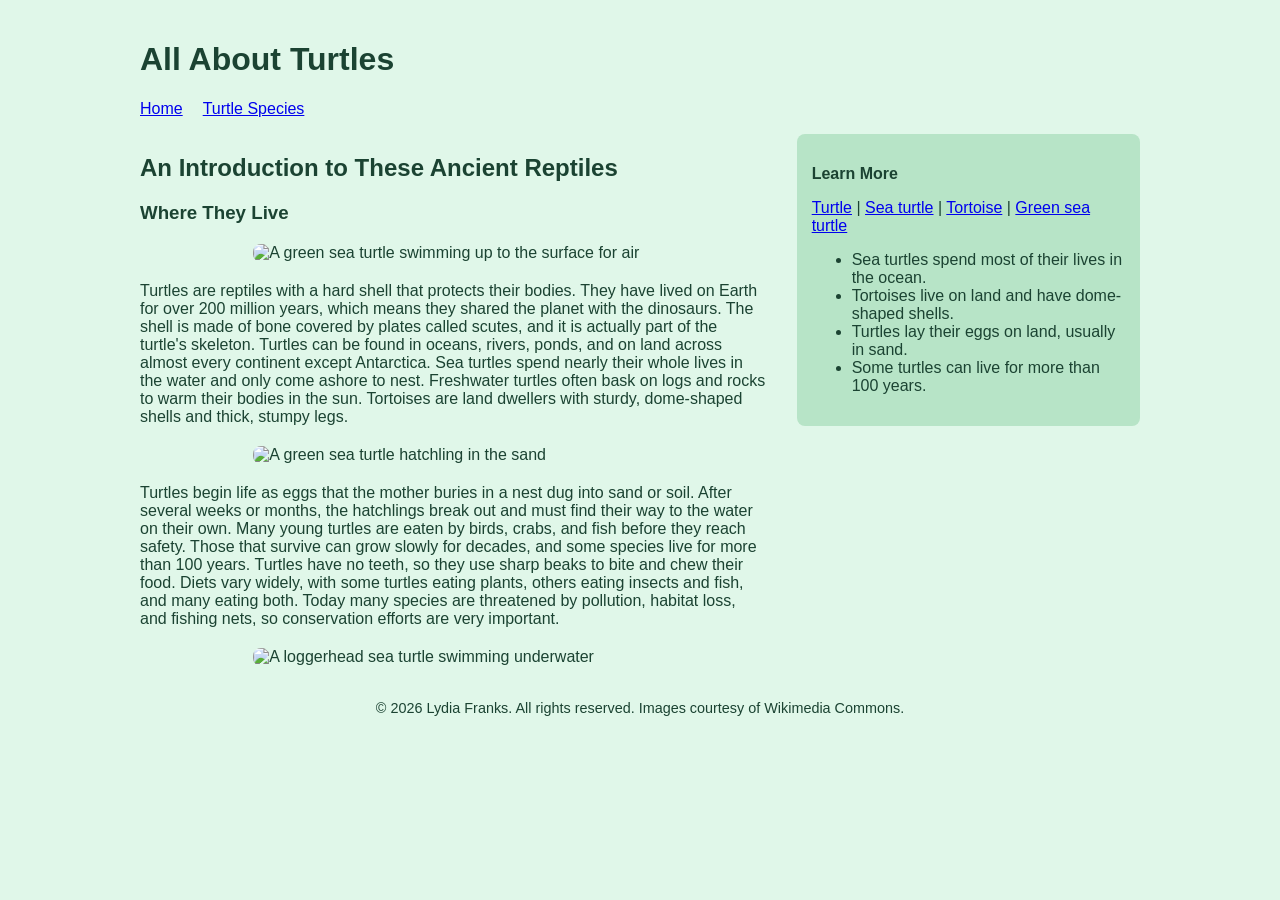
==== index.html @ 3bee1946 "Initial commit" ====
<!DOCTYPE html>
<html lang="en">
<head>
  <meta charset="UTF-8">
  <meta name="viewport" content="width=device-width, initial-scale=1.0">
  <title>All About Turtles</title>
  <link rel="stylesheet" href="styles.css">
</head>
<body>
  <div id="container">
    <header>
      <h1>All About Turtles</h1>
      <nav>
        <ul>
          <li><a href="index.html">Home</a></li>
          <li><a href="species.html">Turtle Species</a></li>
        </ul>
      </nav>
    </header>

    <main id="main-content">
      <section>
        <h2>An Introduction to These Ancient Reptiles</h2>
        <h3>Where They Live</h3>
        <img class="turtle-img" src="https://commons.wikimedia.org/wiki/Special:FilePath/Chelonia_mydas_is_going_for_the_air.jpg?width=600" alt="A green sea turtle swimming up to the surface for air">
        <p>Turtles are reptiles with a hard shell that protects their bodies. They have lived on Earth for over 200 million years, which means they shared the planet with the dinosaurs. The shell is made of bone covered by plates called scutes, and it is actually part of the turtle's skeleton. Turtles can be found in oceans, rivers, ponds, and on land across almost every continent except Antarctica. Sea turtles spend nearly their whole lives in the water and only come ashore to nest. Freshwater turtles often bask on logs and rocks to warm their bodies in the sun. Tortoises are land dwellers with sturdy, dome-shaped shells and thick, stumpy legs.</p>
        <img class="turtle-img" src="https://commons.wikimedia.org/wiki/Special:FilePath/Hatchling_green_sea_turtle.jpg?width=600" alt="A green sea turtle hatchling in the sand">
        <p>Turtles begin life as eggs that the mother buries in a nest dug into sand or soil. After several weeks or months, the hatchlings break out and must find their way to the water on their own. Many young turtles are eaten by birds, crabs, and fish before they reach safety. Those that survive can grow slowly for decades, and some species live for more than 100 years. Turtles have no teeth, so they use sharp beaks to bite and chew their food. Diets vary widely, with some turtles eating plants, others eating insects and fish, and many eating both. Today many species are threatened by pollution, habitat loss, and fishing nets, so conservation efforts are very important.</p>
        <img id="loggerhead-img" class="turtle-img" src="https://commons.wikimedia.org/wiki/Special:FilePath/Caretta_caretta_2.jpg?width=600" alt="A loggerhead sea turtle swimming underwater">
      </section>

      <aside id="learn-more">
        <p><strong>Learn More</strong></p>
        <p>
          <a href="https://en.wikipedia.org/wiki/Turtle">Turtle</a> |
          <a href="https://en.wikipedia.org/wiki/Sea_turtle">Sea turtle</a> |
          <a href="https://en.wikipedia.org/wiki/Tortoise">Tortoise</a> |
          <a href="https://en.wikipedia.org/wiki/Green_sea_turtle">Green sea turtle</a>
        </p>
        <ul>
          <li>Sea turtles spend most of their lives in the ocean.</li>
          <li>Tortoises live on land and have dome-shaped shells.</li>
          <li>Turtles lay their eggs on land, usually in sand.</li>
          <li>Some turtles can live for more than 100 years.</li>
        </ul>
      </aside>
    </main>

    <footer>
      <p id="copyright">&copy; 2026 Lydia Franks. All rights reserved. Images courtesy of Wikimedia Commons.</p>
    </footer>
  </div>
</body>
</html>
---- styles.css ----
body {
  background-color: #e0f7e9;
  font-family: Arial, sans-serif;
  color: #1b4332;
  margin: 0;
}
#container {
  max-width: 1000px;
  margin: 0 auto;
  padding: 20px;
}
nav ul {
  list-style: none;
  display: flex;
  gap: 20px;
  padding: 0;
}
#main-content {
  display: flex;
  gap: 30px;
  align-items: flex-start;
}
#main-content > section {
  flex: 2;
}
#main-content > aside {
  flex: 1;
  background-color: #b7e4c7;
  padding: 15px;
  border-radius: 8px;
}
.turtle-img {
  display: block;
  margin: 20px auto;
  max-width: 100%;
  width: 400px;
  border-radius: 8px;
}
.side-img {
  width: 100%;
}
#copyright {
  text-align: center;
  font-size: 0.9em;
}
@media (max-width: 700px) {
  #main-content {
    flex-direction: column;
  }
}
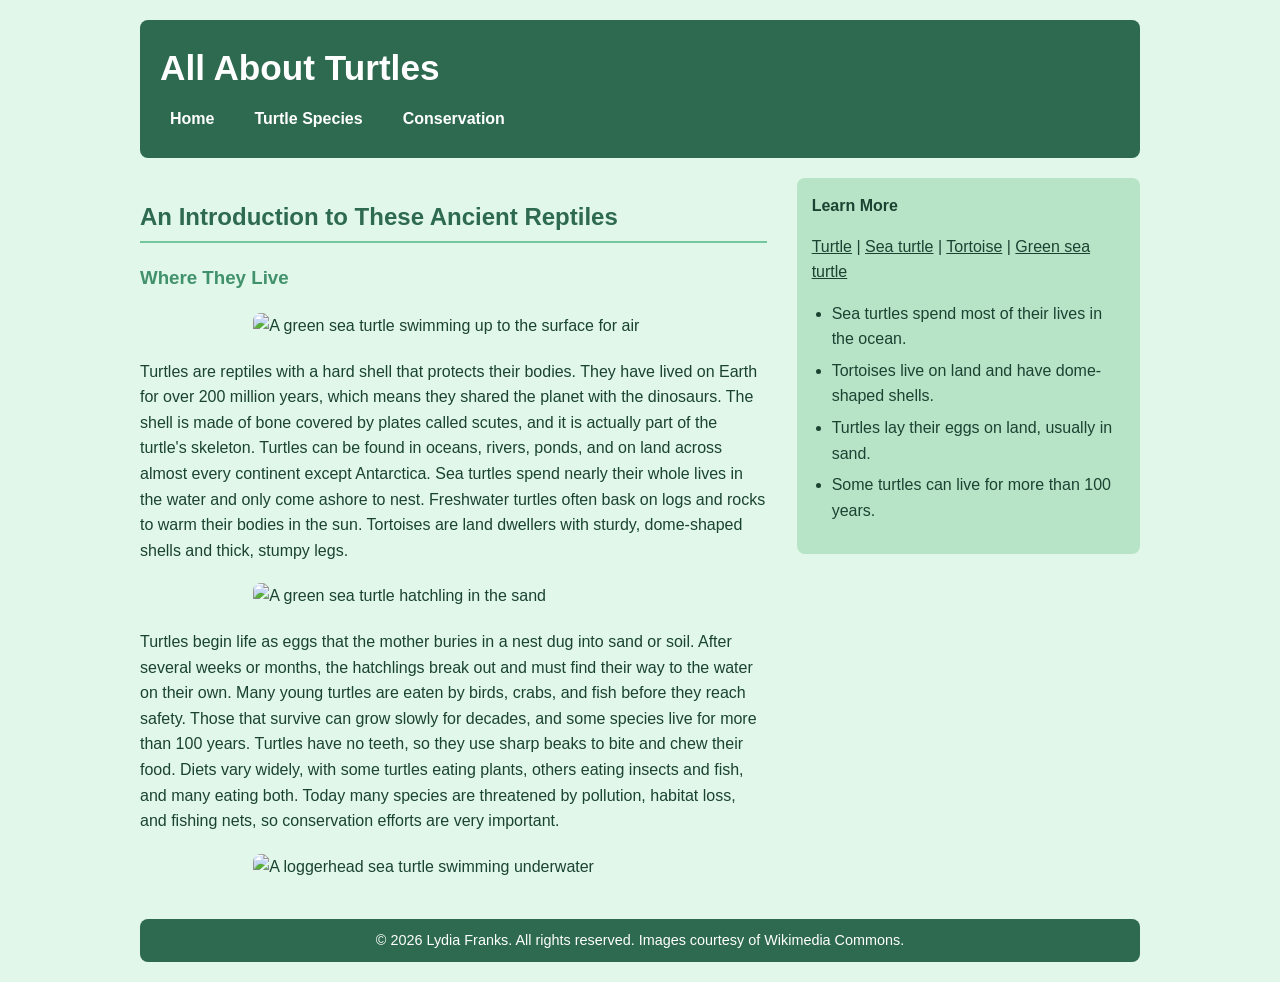
==== commit a892d41c: "update" ====
--- a/index.html
+++ b/index.html
@@ -14,6 +14,7 @@
         <ul>
           <li><a href="index.html">Home</a></li>
           <li><a href="species.html">Turtle Species</a></li>
+          <li><a href="conservation.html">Conservation</a></li>
         </ul>
       </nav>
     </header>
--- a/styles.css
+++ b/styles.css
@@ -2,6 +2,7 @@
   background-color: #e0f7e9;
   font-family: Arial, sans-serif;
   color: #1b4332;
+  line-height: 1.6;
   margin: 0;
 }
 #container {
@@ -9,11 +10,43 @@
   margin: 0 auto;
   padding: 20px;
 }
+header {
+  background-color: #2d6a4f;
+  color: #ffffff;
+  padding: 10px 20px;
+  border-radius: 8px;
+}
+h1 {
+  margin: 10px 0;
+  font-size: 2.2em;
+}
+h2 {
+  color: #2d6a4f;
+  border-bottom: 2px solid #74c69d;
+  padding-bottom: 5px;
+}
+h3 {
+  color: #40916c;
+}
 nav ul {
   list-style: none;
   display: flex;
   gap: 20px;
   padding: 0;
+  margin: 10px 0;
+}
+nav a {
+  color: #ffffff;
+  text-decoration: none;
+  font-weight: bold;
+  padding: 5px 10px;
+  border-radius: 4px;
+}
+nav a:hover {
+  background-color: #40916c;
+}
+main {
+  margin: 20px 0;
 }
 #main-content {
   display: flex;
@@ -29,6 +62,18 @@
   padding: 15px;
   border-radius: 8px;
 }
+aside a {
+  color: #1b4332;
+}
+ul {
+  padding-left: 20px;
+}
+li {
+  margin-bottom: 6px;
+}
+p {
+  margin: 0 0 15px;
+}
 .turtle-img {
   display: block;
   margin: 20px auto;
@@ -39,6 +84,15 @@
 .side-img {
   width: 100%;
 }
+footer {
+  background-color: #2d6a4f;
+  color: #ffffff;
+  padding: 10px 20px;
+  border-radius: 8px;
+}
+footer p {
+  margin: 0;
+}
 #copyright {
   text-align: center;
   font-size: 0.9em;
